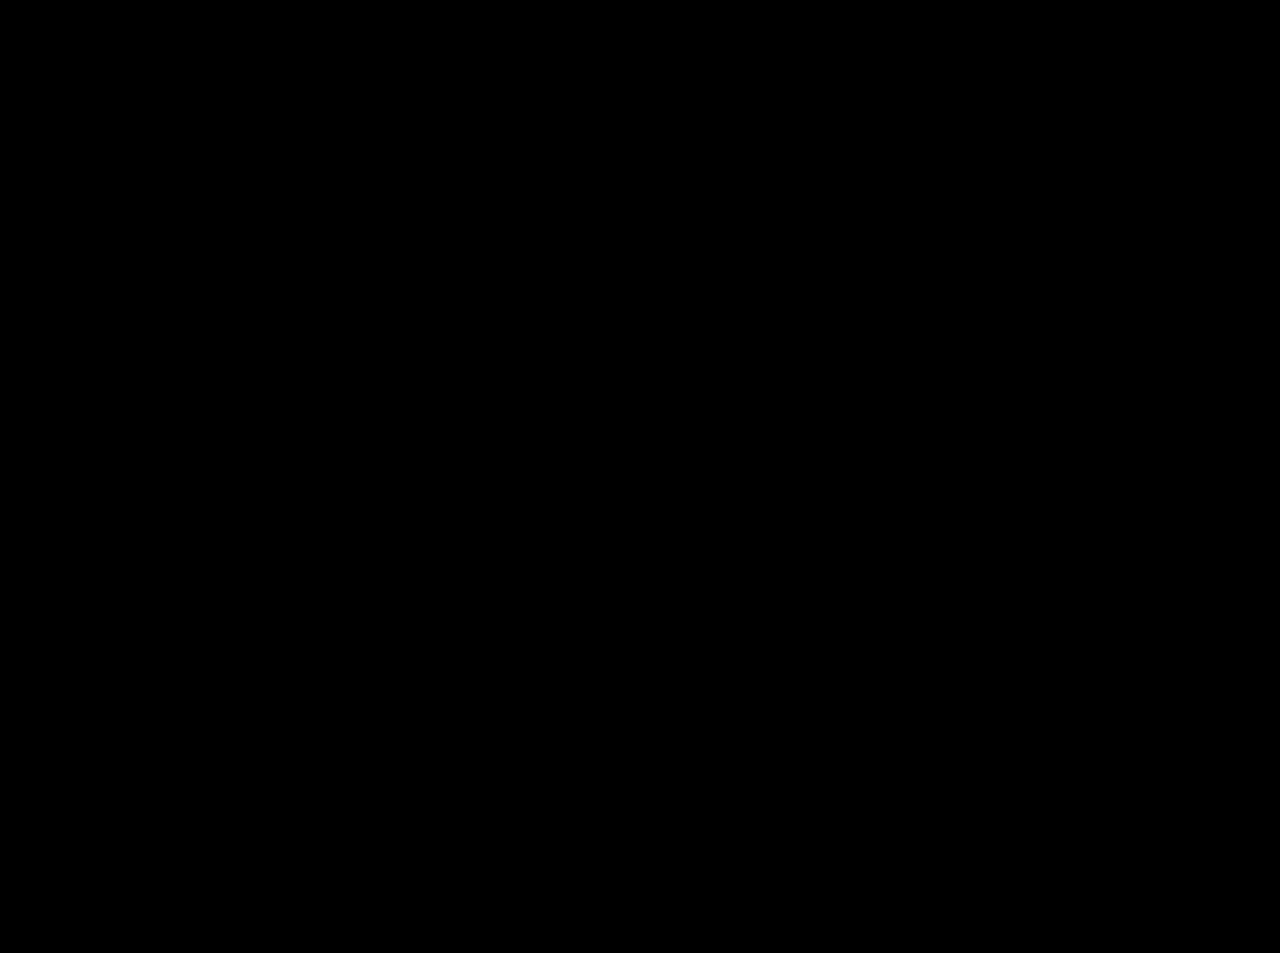
==== wacko.html @ 3f6ecde0 "Publish site with web-optimized media" ====
<!DOCTYPE html>
<html lang="en">
<head>
	<meta charset="UTF-8">
	<meta name="viewport" content="width=device-width, initial-scale=1.0">
	<title>franssiss</title>
	<style>
		* {
			margin: 0;
			padding: 0;
			box-sizing: border-box;
		}

		body {
			background: #000;
			width: 100vw;
			height: 100vh;
			overflow: hidden;
			position: relative;
		}

		/* ── Background video ─────────────────────────────────────────── */
		#bgVideo {
			display: none;
			position: fixed;
			inset: 0;
			width: 100%;
			height: 100%;
			object-fit: cover;
			z-index: -2;
		}

		body.playing #bgVideo {
			display: block;
			animation: videoFrenzy 1.6s steps(4, jump-none) infinite;
		}

		@keyframes videoFrenzy {
			0%   { filter: saturate(9)  hue-rotate(0deg)   contrast(2.2) brightness(1.1); transform: scale(1.04); }
			25%  { filter: saturate(14) hue-rotate(90deg)  contrast(3.5) brightness(1.9) blur(1px); transform: scale(1.09) rotate(1.2deg); }
			50%  { filter: saturate(7)  hue-rotate(200deg) contrast(2.8) brightness(0.7) invert(0.25); transform: scale(1.02) rotate(-0.8deg); }
			75%  { filter: saturate(18) hue-rotate(300deg) contrast(4.5) brightness(1.4); transform: scale(1.12) rotate(0.6deg) skewX(1.5deg); }
			100% { filter: saturate(9)  hue-rotate(360deg) contrast(2.2) brightness(1.1); transform: scale(1.04); }
		}

		/* ── Body-level colour churn when playing ─────────────────────── */
		body.playing {
			animation: bodyChurn 500ms steps(3, jump-none) infinite;
		}

		@keyframes bodyChurn {
			0%   { filter: hue-rotate(0deg)   saturate(2); }
			33%  { filter: hue-rotate(130deg)  saturate(3) contrast(1.4); }
			66%  { filter: hue-rotate(260deg)  saturate(4) contrast(1.8) brightness(1.2); }
			100% { filter: hue-rotate(360deg)  saturate(2); }
		}

		/* ── Scanline overlay ─────────────────────────────────────────── */
		#scanlines {
			display: none;
			position: fixed;
			inset: 0;
			z-index: -1;
			pointer-events: none;
			background: repeating-linear-gradient(
				0deg,
				transparent 0px,
				transparent 3px,
				rgba(0,0,0,0.18) 4px
			);
			animation: scanJitter 80ms steps(2, jump-none) infinite;
			mix-blend-mode: multiply;
		}

		body.playing #scanlines { display: block; }

		@keyframes scanJitter {
			0%   { transform: translateY(0); }
			50%  { transform: translateY(4px); }
			100% { transform: translateY(0); }
		}

		/* ── Stop button ─────────────────────────────────────────────── */
		#stopBtn {
			display: none;
			position: fixed;
			bottom: 32px;
			left: 50%;
			transform: translateX(-50%);
			z-index: 100;
			padding: 10px 28px;
			font-family: "Inter", "Segoe UI", sans-serif;
			font-size: 0.85rem;
			font-weight: 300;
			letter-spacing: 0.22em;
			text-transform: uppercase;
			color: rgba(255,255,255,0.82);
			background: rgba(0,0,0,0.55);
			border: 1px solid rgba(255,255,255,0.28);
			border-radius: 999px;
			cursor: pointer;
			backdrop-filter: blur(8px);
			transition: color 200ms ease, background 200ms ease, border-color 200ms ease;
		}

		#stopBtn:hover {
			color: #fff;
			background: rgba(0,0,0,0.8);
			border-color: rgba(255,255,255,0.55);
		}

		body.playing #stopBtn { display: block; }

		.ghost {
			position: absolute;
			opacity: 0;
			color: #fff;
			pointer-events: none;
			white-space: nowrap;
			will-change: opacity, transform;
		}

		.ghost.text {
			font-family: "Inter", "Segoe UI", sans-serif;
			font-weight: 200;
			letter-spacing: 0.14em;
			pointer-events: auto;
			cursor: pointer;
		}

		.ghost.text.pinned {
			transition: opacity 1.4s ease-out;
		}

		.ghost.shape {
			border-radius: 50%;
			background: radial-gradient(circle, rgba(255,255,255,0.07) 0%, transparent 72%);
		}

		@keyframes appear {
			0%   { opacity: 0; transform: var(--tf-start); }
			20%  { opacity: var(--peak-opacity); transform: var(--tf-mid); }
			80%  { opacity: var(--peak-opacity); transform: var(--tf-mid); }
			100% { opacity: 0; transform: var(--tf-end); }
		}

		/* ── Ghost elements ───────────────────────────────────────────── */
		.ghost {
			position: absolute;
			opacity: 0;
			color: #fff;
			pointer-events: none;
			white-space: nowrap;
			will-change: opacity, transform;
		}

		.ghost.text {
			font-family: "Inter", "Segoe UI", sans-serif;
			font-weight: 200;
			letter-spacing: 0.14em;
			pointer-events: auto;
			cursor: pointer;
		}

		.ghost.text.pinned {
			transition: opacity 1.4s ease-out;
		}

		.ghost.shape {
			border-radius: 50%;
			background: radial-gradient(circle, rgba(255,255,255,0.07) 0%, transparent 72%);
		}

		@keyframes appear {
			0%   { opacity: 0; transform: var(--tf-start); }
			20%  { opacity: var(--peak-opacity); transform: var(--tf-mid); }
			80%  { opacity: var(--peak-opacity); transform: var(--tf-mid); }
			100% { opacity: 0; transform: var(--tf-end); }
		}
	</style>
</head>
<body>
	<video id="bgVideo" autoplay muted loop playsinline></video>
	<div id="scanlines"></div>
	<button id="stopBtn">stop</button>
	<audio id="player"></audio>

	<script>
		// ─── Edit your words here ───────────────────────────────────────
		const phrases = [
        "wacko",
        "birdsandbees",
        "hey you",
        "how is it possible",
        "silence",
        "letter to myself",
        "so faithful and so sweet",
        "somewhere i want to be",
        "sweet thing"
		];
		// ─────────────────────────────────────────────────────────────────

		// ─── Map each phrase to its audio file ────────────────────────
		const audioMap = {
			"wacko":                    "audio/wacko/wacko.m4a",
			"birdsandbees":             "audio/wacko/birdsandbees.m4a",
			"hey you":                  "audio/wacko/hey you.m4a",
			"how is it possible":       "audio/wacko/how is it possible.m4a",
			"silence":                  "audio/wacko/silence.m4a",
			"letter to myself":         "audio/wacko/letter to myself.mp3",
			"so faithful and so sweet": "audio/wacko/so faithful and so sweet.m4a",
			"somewhere i want to be":   "audio/wacko/somewhere i want to be.m4a",
			"sweet thing":              "audio/wacko/sweet thing.m4a",
		};
		// ─────────────────────────────────────────────────────────────────

		const player  = document.getElementById("player");
		const bgVideo = document.getElementById("bgVideo");
		const stopBtn = document.getElementById("stopBtn");

		let videoList = [];
		fetch("videos.json")
			.then(r => r.json())
			.then(list => { videoList = list; })
			.catch(() => {});

		function loadRandomVideo() {
			if (!videoList.length) return;
			const src = videoList[Math.floor(Math.random() * videoList.length)];
			bgVideo.src = src;
			bgVideo.load();
			bgVideo.play().catch(() => {});
		}

		function startPlayback(phrase) {
			const file = audioMap[phrase];
			if (!file) return;
			// encode spaces / special chars in the path
			const encoded = file.split("/").map((seg, i) => i === 0 ? seg : encodeURIComponent(seg)).join("/");
			player.src = encoded;
			player.play().catch(() => {});
			loadRandomVideo();
			document.body.classList.add("playing");
		}

		function stopPlayback() {
			player.pause();
			player.src = "";
			bgVideo.pause();
			bgVideo.src = "";
			document.body.classList.remove("playing");
		}

		stopBtn.addEventListener("click", stopPlayback);
		player.addEventListener("ended", stopPlayback);

		const POOL_SIZE = 12;
		const pool = [];

		for (let i = 0; i < POOL_SIZE; i++) {
			const el = document.createElement("div");
			el.className = "ghost";
			document.body.appendChild(el);
			pool.push({ el, busy: false });
		}

		function rand(min, max) {
			return Math.random() * (max - min) + min;
		}

		function spawn() {
			const slot = pool.find(s => !s.busy);
			if (!slot) return;

			const el = slot.el;
			slot.busy = true;

			const isShape = Math.random() < 0.22;
			const duration = rand(3200, 9000);
			const peakOpacity = rand(0.04, 0.38).toFixed(3);

			const x = rand(5, 90);
			const y = rand(5, 90);

			const dx = rand(-18, 18);
			const dy = rand(-14, 14);
			const startX = `translate(${-dx * 0.6}px, ${-dy * 0.6}px)`;
			const midX   = `translate(0px, 0px)`;
			const endX   = `translate(${dx}px, ${dy}px)`;

			el.style.cssText = "";
			el.style.left = `${x}vw`;
			el.style.top  = `${y}vh`;

			el.style.setProperty("--peak-opacity", peakOpacity);
			el.style.setProperty("--tf-start", startX);
			el.style.setProperty("--tf-mid",   midX);
			el.style.setProperty("--tf-end",    endX);

			if (isShape) {
				el.className = "ghost shape";
				const size = rand(80, 340);
				el.style.width  = `${size}px`;
				el.style.height = `${size}px`;
			} else {
				el.className = "ghost text";
				const phrase = phrases[Math.floor(Math.random() * phrases.length)];
				el.textContent = phrase;
				const size = rand(0.7, 2.8);
				el.style.fontSize = `${size}rem`;
			}

			el.style.animation = `appear ${duration}ms ease-in-out forwards`;

			const onEnd = () => {
				el.style.animation = "";
				el.style.opacity = "0";
				el.classList.remove("pinned");
				slot.busy = false;
			};
			el.addEventListener("animationend", onEnd, { once: true });

			if (!isShape) {
				el.onclick = () => {
					const phrase = el.textContent.trim();
					// Pin and fade the word
					el.removeEventListener("animationend", onEnd);
					el.style.animation = "none";
					el.style.opacity = "1";
					el.classList.add("pinned");
					requestAnimationFrame(() => {
						requestAnimationFrame(() => {
							el.style.opacity = "0";
							el.addEventListener("transitionend", () => {
								el.classList.remove("pinned");
								el.onclick = null;
								slot.busy = false;
							}, { once: true });
						});
					});
					// Play corresponding song + trigger visuals
					startPlayback(phrase);
				};
			}
		}

		function tick() {
			spawn();
			setTimeout(tick, rand(280, 1100));
		}

		tick();
	</script>
</body>
</html>
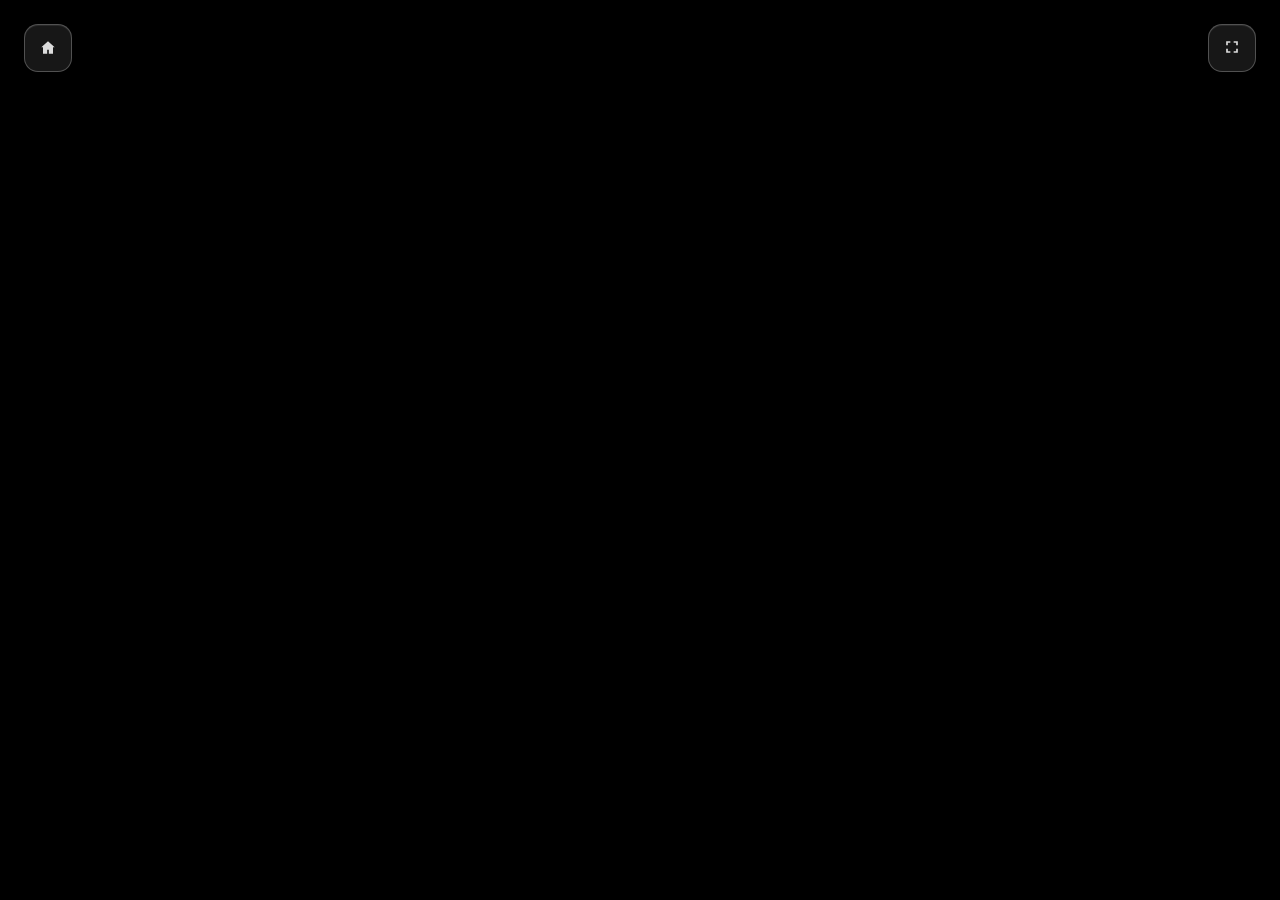
==== commit 94d79aa5: "extranavigation wacke" ====
--- a/wacko.html
+++ b/wacko.html
@@ -78,6 +78,66 @@
 			0%   { transform: translateY(0); }
 			50%  { transform: translateY(4px); }
 			100% { transform: translateY(0); }
+		}
+
+		.btn-home,
+		.btn-fullscreen {
+			position: fixed;
+			top: 24px;
+			width: 48px;
+			height: 48px;
+			border-radius: 14px;
+			border: 1px solid rgba(255, 255, 255, 0.25);
+			background: rgba(255, 255, 255, 0.09);
+			color: rgba(255, 255, 255, 0.85);
+			display: grid;
+			place-items: center;
+			cursor: pointer;
+			transition: all 280ms cubic-bezier(0.22, 1, 0.36, 1);
+			z-index: 120;
+			box-shadow: 0 8px 24px rgba(0, 0, 0, 0.28), inset 0 1px 0 rgba(255, 255, 255, 0.08);
+			backdrop-filter: blur(10px);
+		}
+
+		.btn-home {
+			left: 24px;
+			text-decoration: none;
+		}
+
+		.btn-fullscreen {
+			right: 24px;
+		}
+
+		.btn-home:hover,
+		.btn-fullscreen:hover {
+			background: rgba(255, 255, 255, 0.13);
+			border-color: rgba(255, 255, 255, 0.4);
+			color: rgba(255, 255, 255, 1);
+			transform: translateY(-2px);
+			box-shadow: 0 12px 32px rgba(0, 0, 0, 0.35), inset 0 1px 0 rgba(255, 255, 255, 0.12);
+		}
+
+		.btn-home:active,
+		.btn-fullscreen:active {
+			transform: scale(0.96);
+		}
+
+		.btn-home:focus-visible,
+		.btn-fullscreen:focus-visible {
+			outline: 2px solid rgba(255, 255, 255, 0.75);
+			outline-offset: 2px;
+		}
+
+		.btn-fullscreen .icon-fullscreen-exit {
+			display: none;
+		}
+
+		.btn-fullscreen.fullscreen-active .icon-fullscreen {
+			display: none;
+		}
+
+		.btn-fullscreen.fullscreen-active .icon-fullscreen-exit {
+			display: inline-flex;
 		}
 
 		/* ── Stop button ─────────────────────────────────────────────── */
@@ -182,6 +242,23 @@
 <body>
 	<video id="bgVideo" autoplay muted loop playsinline></video>
 	<div id="scanlines"></div>
+	<a href="index.html" class="btn-home" aria-label="Go to home page">
+		<svg viewBox="0 0 24 24" width="20" height="20" fill="currentColor" aria-hidden="true">
+			<path d="M12 4l8 7h-2v8h-5v-5H11v5H6v-8H4l8-7z"></path>
+		</svg>
+	</a>
+	<button id="fullscreenBtn" class="btn-fullscreen" aria-label="Toggle fullscreen">
+		<span class="icon-fullscreen" aria-hidden="true">
+			<svg viewBox="0 0 24 24" width="20" height="20" fill="currentColor">
+				<path d="M7 14H5v5h5v-2H7v-3zm-2-4h2V7h3V5H5v5zm12 7h-3v2h5v-5h-2v3zM14 5v2h3v3h2V5h-5z"></path>
+			</svg>
+		</span>
+		<span class="icon-fullscreen-exit" aria-hidden="true">
+			<svg viewBox="0 0 24 24" width="20" height="20" fill="currentColor">
+				<path d="M5 16h3v3h2v-5H5v2zm3-8H5v2h5V5H8v3zm6 11h2v-3h3v-2h-5v5zm2-11V5h-2v5h5V8h-3z"></path>
+			</svg>
+		</span>
+	</button>
 	<button id="stopBtn">stop</button>
 	<audio id="player"></audio>
 
@@ -217,6 +294,23 @@
 		const player  = document.getElementById("player");
 		const bgVideo = document.getElementById("bgVideo");
 		const stopBtn = document.getElementById("stopBtn");
+		const fullscreenBtn = document.getElementById("fullscreenBtn");
+
+		fullscreenBtn.addEventListener("click", () => {
+			if (!document.fullscreenElement) {
+				document.documentElement.requestFullscreen().catch(() => {});
+			} else {
+				document.exitFullscreen().catch(() => {});
+			}
+		});
+
+		document.addEventListener("fullscreenchange", () => {
+			if (document.fullscreenElement) {
+				fullscreenBtn.classList.add("fullscreen-active");
+			} else {
+				fullscreenBtn.classList.remove("fullscreen-active");
+			}
+		});
 
 		let videoList = [];
 		fetch("videos.json")
